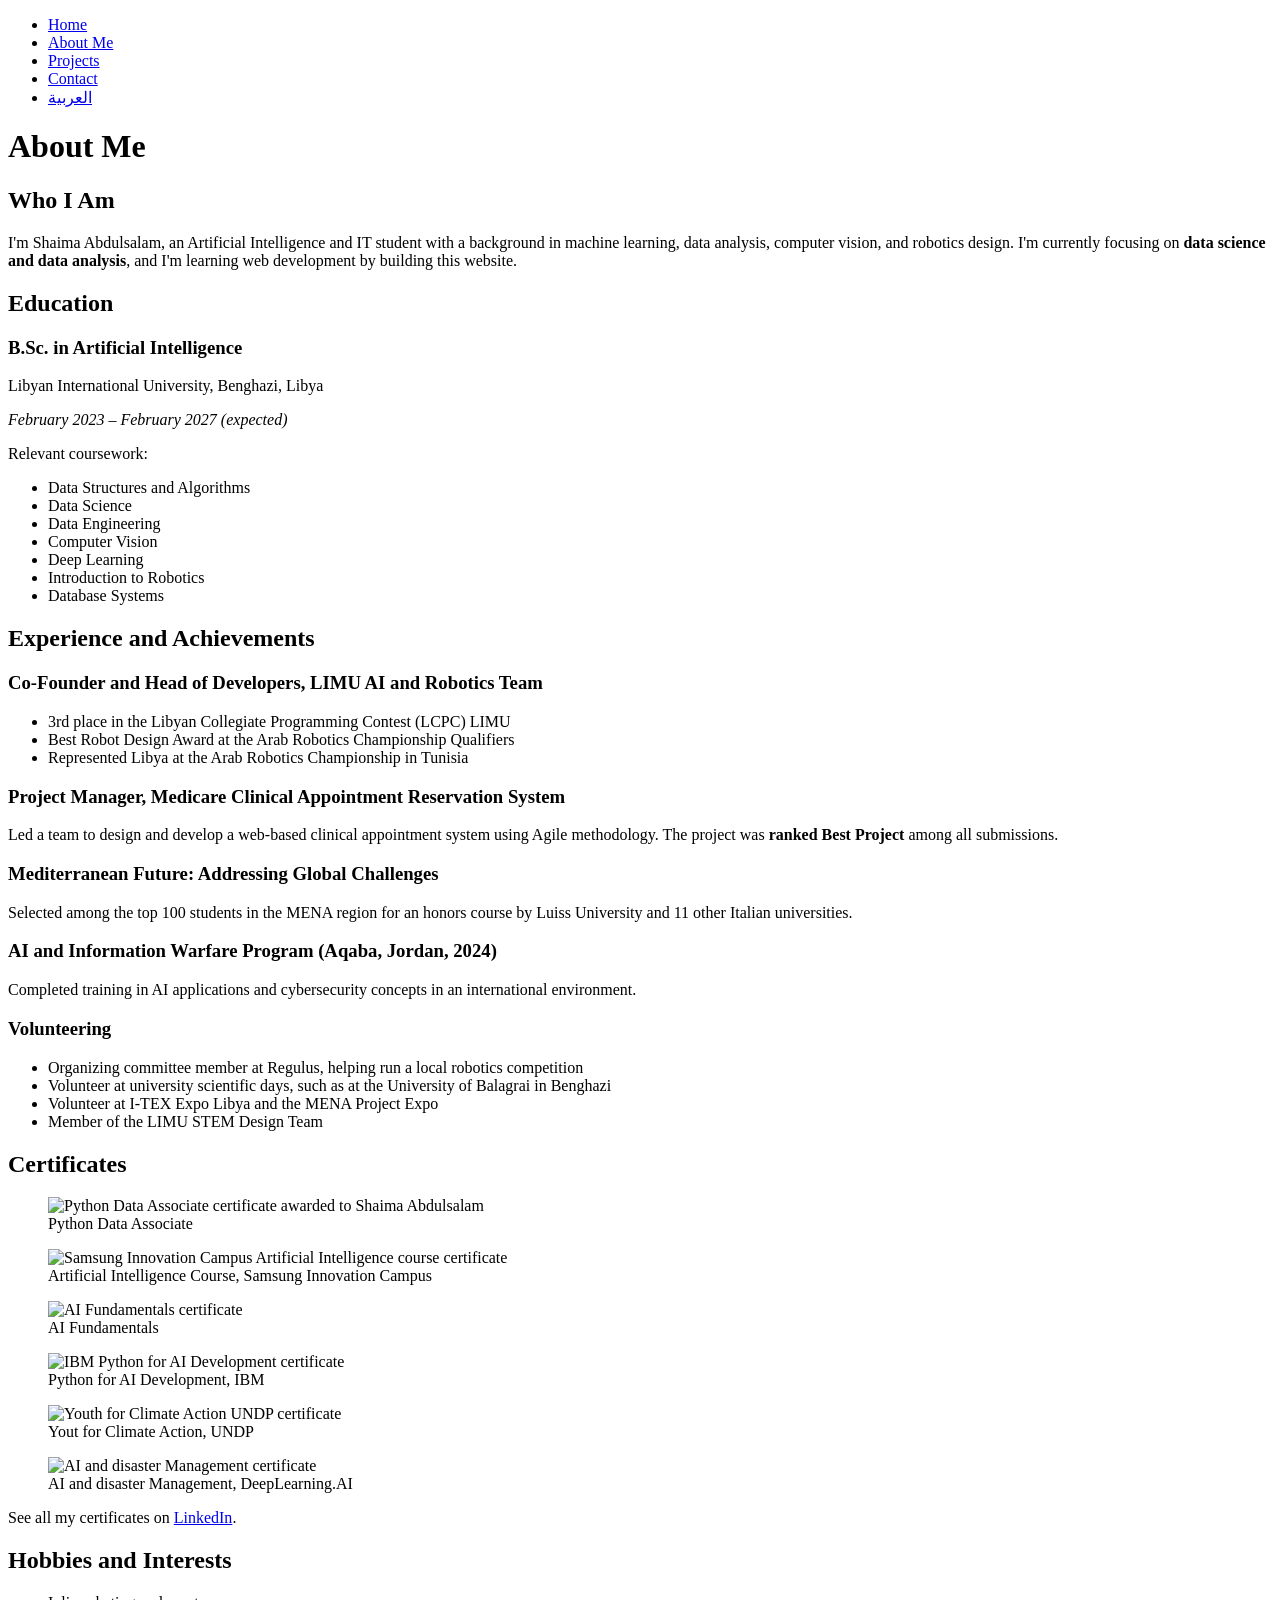
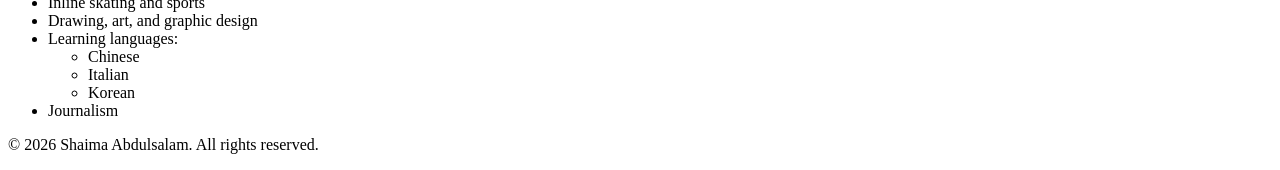
==== about.html @ 1a8d60f8 "Fix image paths, add video, GIF, posters, and Drive links to Projects page" ====
<!DOCTYPE html>
<html lang="en">
<head>
    <meta charset="UTF-8">
    <meta name="viewport" content="width=device-width, initial-scale=1.0"> 
    <title>About Me | Shaima Abdulsalam</title>
</head>
<body>
    <header>
        <nav>
            <ul>
                <li><a href="index.html">Home</a></li>
                <li><a href="about.html">About Me</a></li>
                <li><a href="posts.html">Projects</a></li>
                <li><a href="contact.html">Contact</a></li>
                <li><a href="index-ar.html" lang="ar" hreflang="ar">العربية</a></li>
            </ul>
        </nav>
    </header>

<main>
    <h1>About Me</h1>

    <section id="background">
        <h2>Who I Am</h2>
        <p>I'm Shaima Abdulsalam, an Artificial Intelligence and IT student with a background in machine learning, data analysis, computer vision, and robotics design. I'm currently focusing on <strong>data science and data analysis</strong>, and I'm learning web development by building this website.</p>
    </section>

    <section id="education">
        <h2>Education</h2>
        <h3>B.Sc. in Artificial Intelligence</h3>
        <p>Libyan International University, Benghazi, Libya</p>
        <p><em>February 2023 – February 2027 (expected)</em></p>
        <p>Relevant coursework:</p>
        <ul>
            <li>Data Structures and Algorithms</li>
            <li>Data Science</li>
            <li>Data Engineering</li>
            <li>Computer Vision</li>
            <li>Deep Learning</li>
            <li>Introduction to Robotics</li>
            <li>Database Systems</li>
        </ul>
    </section>

    <section id="experience">
        <h2>Experience and Achievements</h2>

        <h3>Co-Founder and Head of Developers, LIMU AI and Robotics Team</h3>
        <ul>
            <li>3rd place in the Libyan Collegiate Programming Contest (LCPC) LIMU</li>
            <li>Best Robot Design Award at the Arab Robotics Championship Qualifiers</li>
            <li>Represented Libya at the Arab Robotics Championship in Tunisia</li>
        </ul>

        <h3>Project Manager, Medicare Clinical Appointment Reservation System</h3>
        <p>Led a team to design and develop a web-based clinical appointment system using Agile methodology. The project was <strong>ranked Best Project</strong> among all submissions.</p>

        <h3>Mediterranean Future: Addressing Global Challenges</h3>
        <p>Selected among the top 100 students in the MENA region for an honors course by Luiss University and 11 other Italian universities.</p>

        <h3>AI and Information Warfare Program (Aqaba, Jordan, 2024)</h3>
        <p>Completed training in AI applications and cybersecurity concepts in an international environment.</p>

        <h3>Volunteering</h3>
        <ul>
            <li>Organizing committee member at Regulus, helping run a local robotics competition</li>
            <li>Volunteer at university scientific days, such as at the University of Balagrai in Benghazi</li>
            <li>Volunteer at I-TEX Expo Libya and the MENA Project Expo</li>
            <li>Member of the LIMU STEM Design Team</li>
        </ul>
    </section>

   <section id="certificates">
    <h2>Certificates</h2>

    <figure>
        <img src="Project/Images/certificates/Python data associate.png" alt="Python Data Associate certificate awarded to Shaima Abdulsalam" width="400">
        <figcaption>Python Data Associate</figcaption>
    </figure>

    <figure>
        <img src="Project/Images/certificates/SIC.png" alt="Samsung Innovation Campus Artificial Intelligence course certificate" width="400">
        <figcaption>Artificial Intelligence Course, Samsung Innovation Campus</figcaption>
    </figure>

    <figure>
        <img src="Project/Images/certificates/AI fundamentals.png" alt="AI Fundamentals certificate" width="400">
        <figcaption>AI Fundamentals</figcaption>
    </figure>

    <figure>
        <img src="Project/Images/certificates/IBM.jpg" alt="IBM Python for AI Development certificate" width="400">
        <figcaption>Python for AI Development, IBM</figcaption>
    </figure>

      <figure>
        <img src="Project/Images/certificates/yout for climate action.jpg" alt="Youth for Climate Action UNDP certificate" width="400">
        <figcaption>Yout for Climate Action, UNDP</figcaption>
    </figure>

    <figure>
        <img src="Project/Images/certificates/ai and disaster management.jpg" alt="AI and disaster Management certificate
        " width="400">
        <figcaption>AI and disaster Management, DeepLearning.AI</figcaption>
    </figure>

    <p>See all my certificates on <a href="https://www.linkedin.com/in/shaima-abdulsalam-38a3001b1" target="_blank">LinkedIn</a>.</p>
</section>

    <section id="interests">
        <h2>Hobbies and Interests</h2>
        <ul>
            <li>Inline skating and sports</li>
            <li>Drawing, art, and graphic design</li>
            <li>Learning languages:
                <ul>
                    <li>Chinese</li>
                    <li>Italian</li>
                    <li>Korean</li>
                </ul>
            </li>
            <li>Journalism</li>
        </ul>
    </section>
</main>
    <footer>
        <p>&copy; 2026 Shaima Abdulsalam. All rights reserved.</p>
    </footer>
</body>
</html>
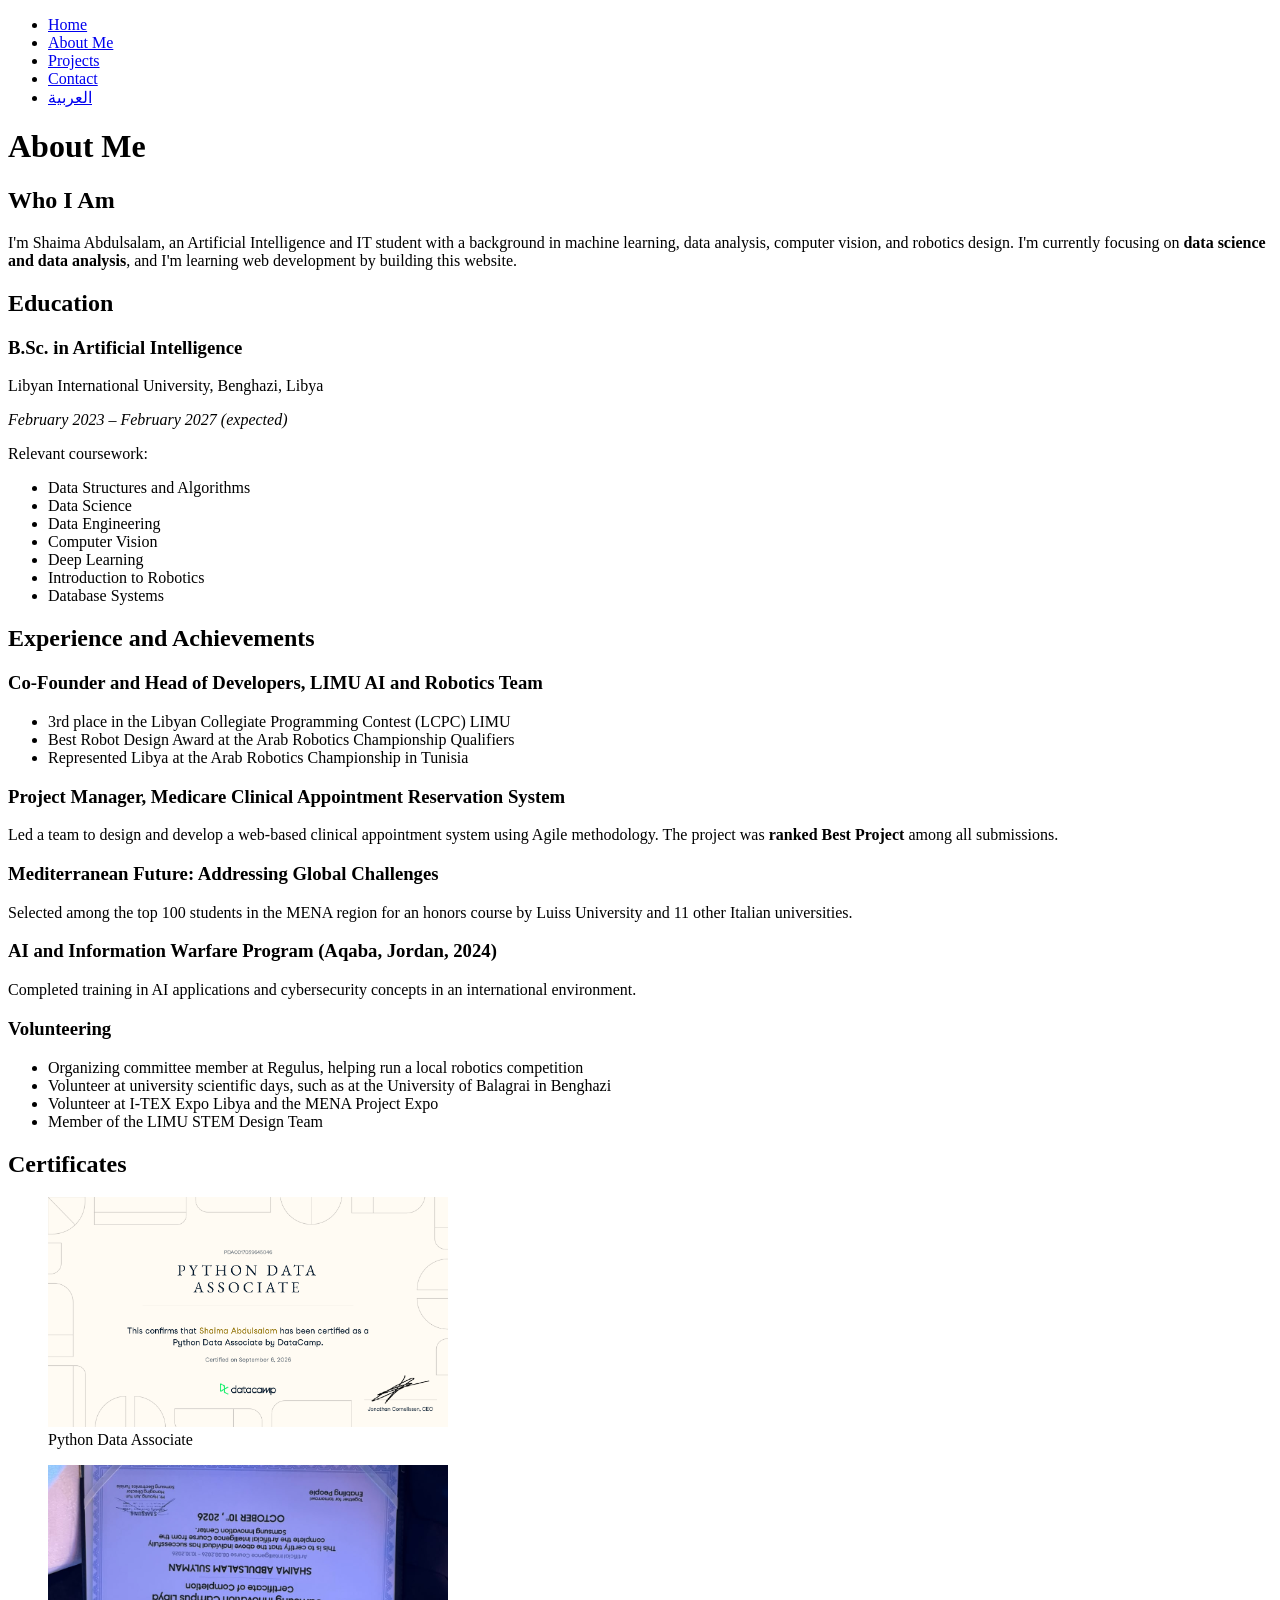
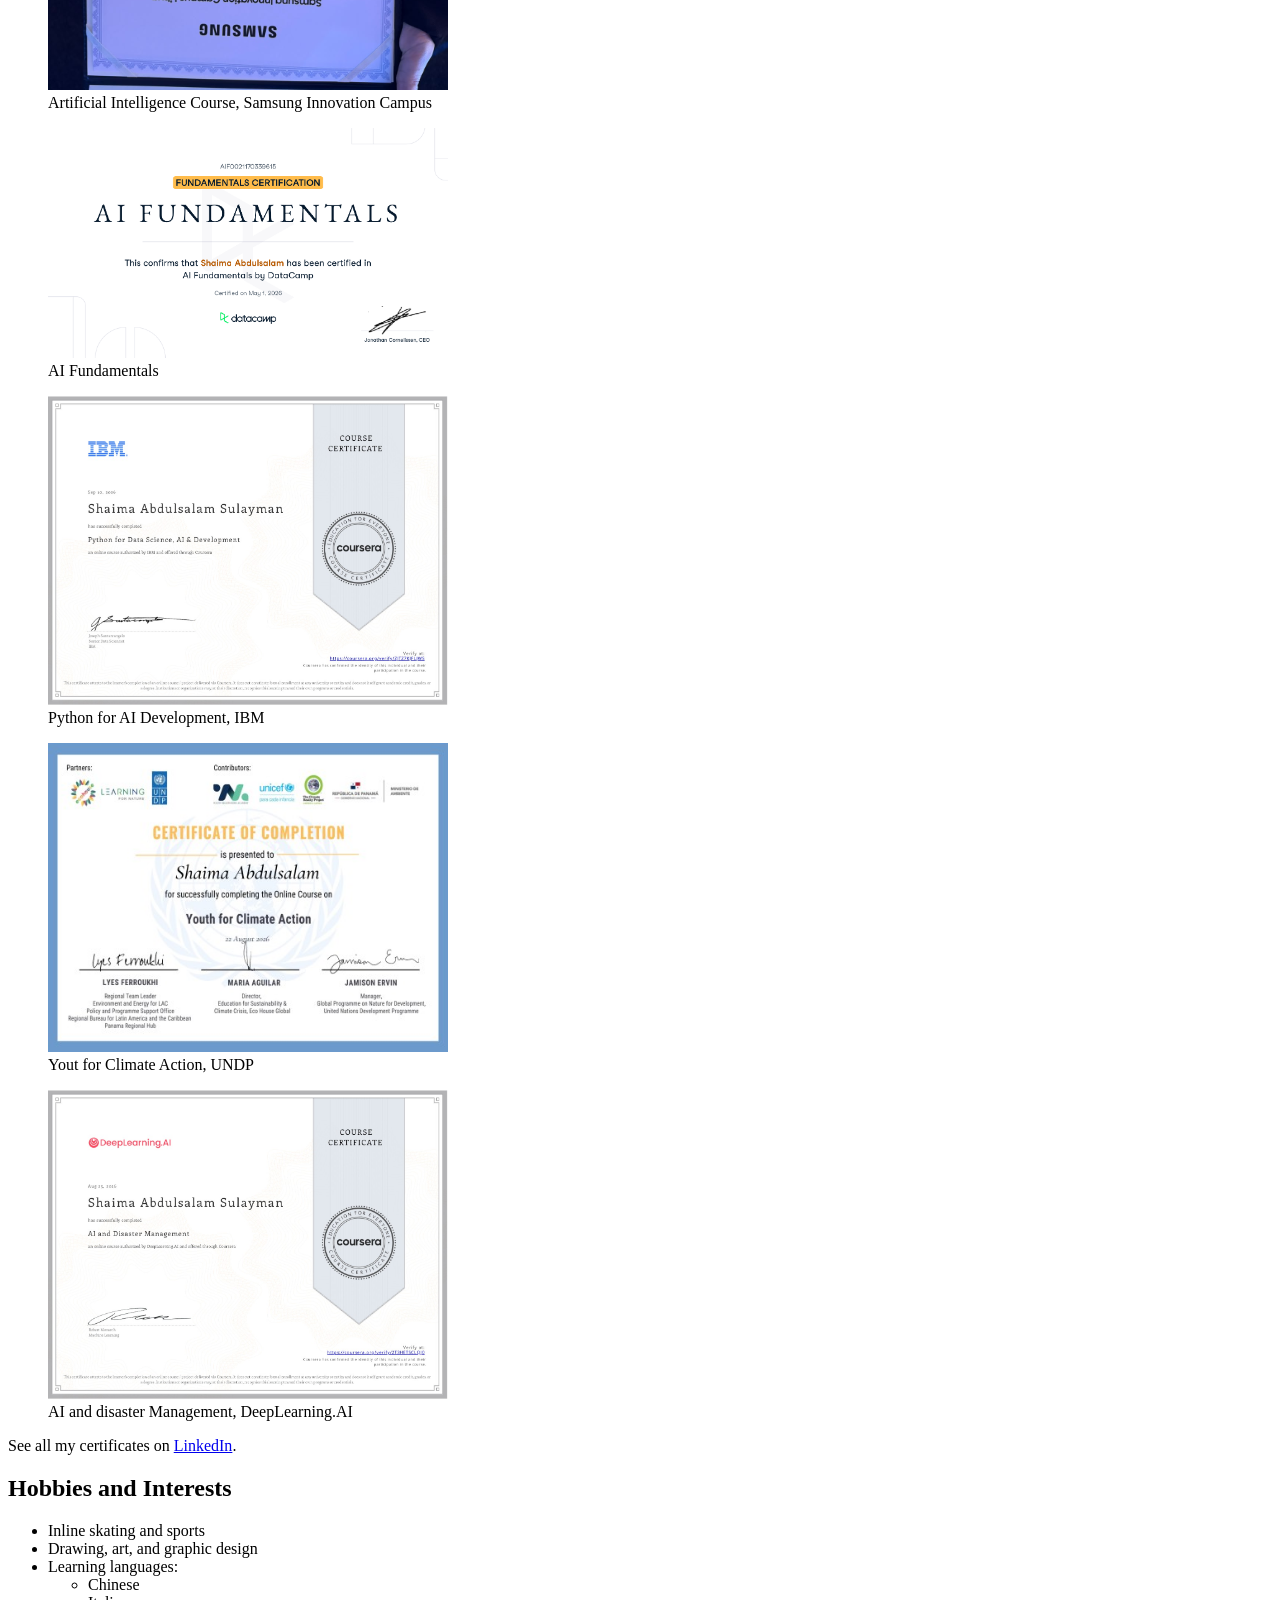
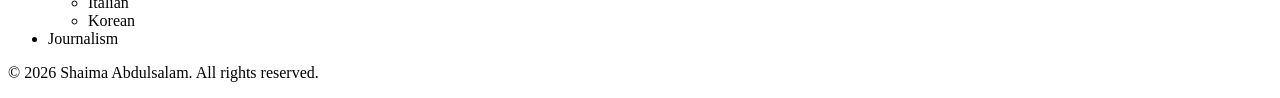
==== commit d36dd05a: "Add style.css and link it to all pages" ====
--- a/about.html
+++ b/about.html
@@ -75,32 +75,32 @@
     <h2>Certificates</h2>
 
     <figure>
-        <img src="Project/Images/certificates/Python data associate.png" alt="Python Data Associate certificate awarded to Shaima Abdulsalam" width="400">
+        <img src="Images/certificates/Python data associate.png" alt="Python Data Associate certificate awarded to Shaima Abdulsalam" width="400">
         <figcaption>Python Data Associate</figcaption>
     </figure>
 
     <figure>
-        <img src="Project/Images/certificates/SIC.png" alt="Samsung Innovation Campus Artificial Intelligence course certificate" width="400">
+        <img src="Images/certificates/SIC.png" alt="Samsung Innovation Campus Artificial Intelligence course certificate" width="400">
         <figcaption>Artificial Intelligence Course, Samsung Innovation Campus</figcaption>
     </figure>
 
     <figure>
-        <img src="Project/Images/certificates/AI fundamentals.png" alt="AI Fundamentals certificate" width="400">
+        <img src="Images/certificates/AI fundamentals.png" alt="AI Fundamentals certificate" width="400">
         <figcaption>AI Fundamentals</figcaption>
     </figure>
 
     <figure>
-        <img src="Project/Images/certificates/IBM.jpg" alt="IBM Python for AI Development certificate" width="400">
+        <img src="Images/certificates/IBM.jpg" alt="IBM Python for AI Development certificate" width="400">
         <figcaption>Python for AI Development, IBM</figcaption>
     </figure>
 
       <figure>
-        <img src="Project/Images/certificates/yout for climate action.jpg" alt="Youth for Climate Action UNDP certificate" width="400">
+        <img src="Images/certificates/yout for climate action.jpg" alt="Youth for Climate Action UNDP certificate" width="400">
         <figcaption>Yout for Climate Action, UNDP</figcaption>
     </figure>
 
     <figure>
-        <img src="Project/Images/certificates/ai and disaster management.jpg" alt="AI and disaster Management certificate
+        <img src="Images/certificates/ai and disaster management.jpg" alt="AI and disaster Management certificate
         " width="400">
         <figcaption>AI and disaster Management, DeepLearning.AI</figcaption>
     </figure>
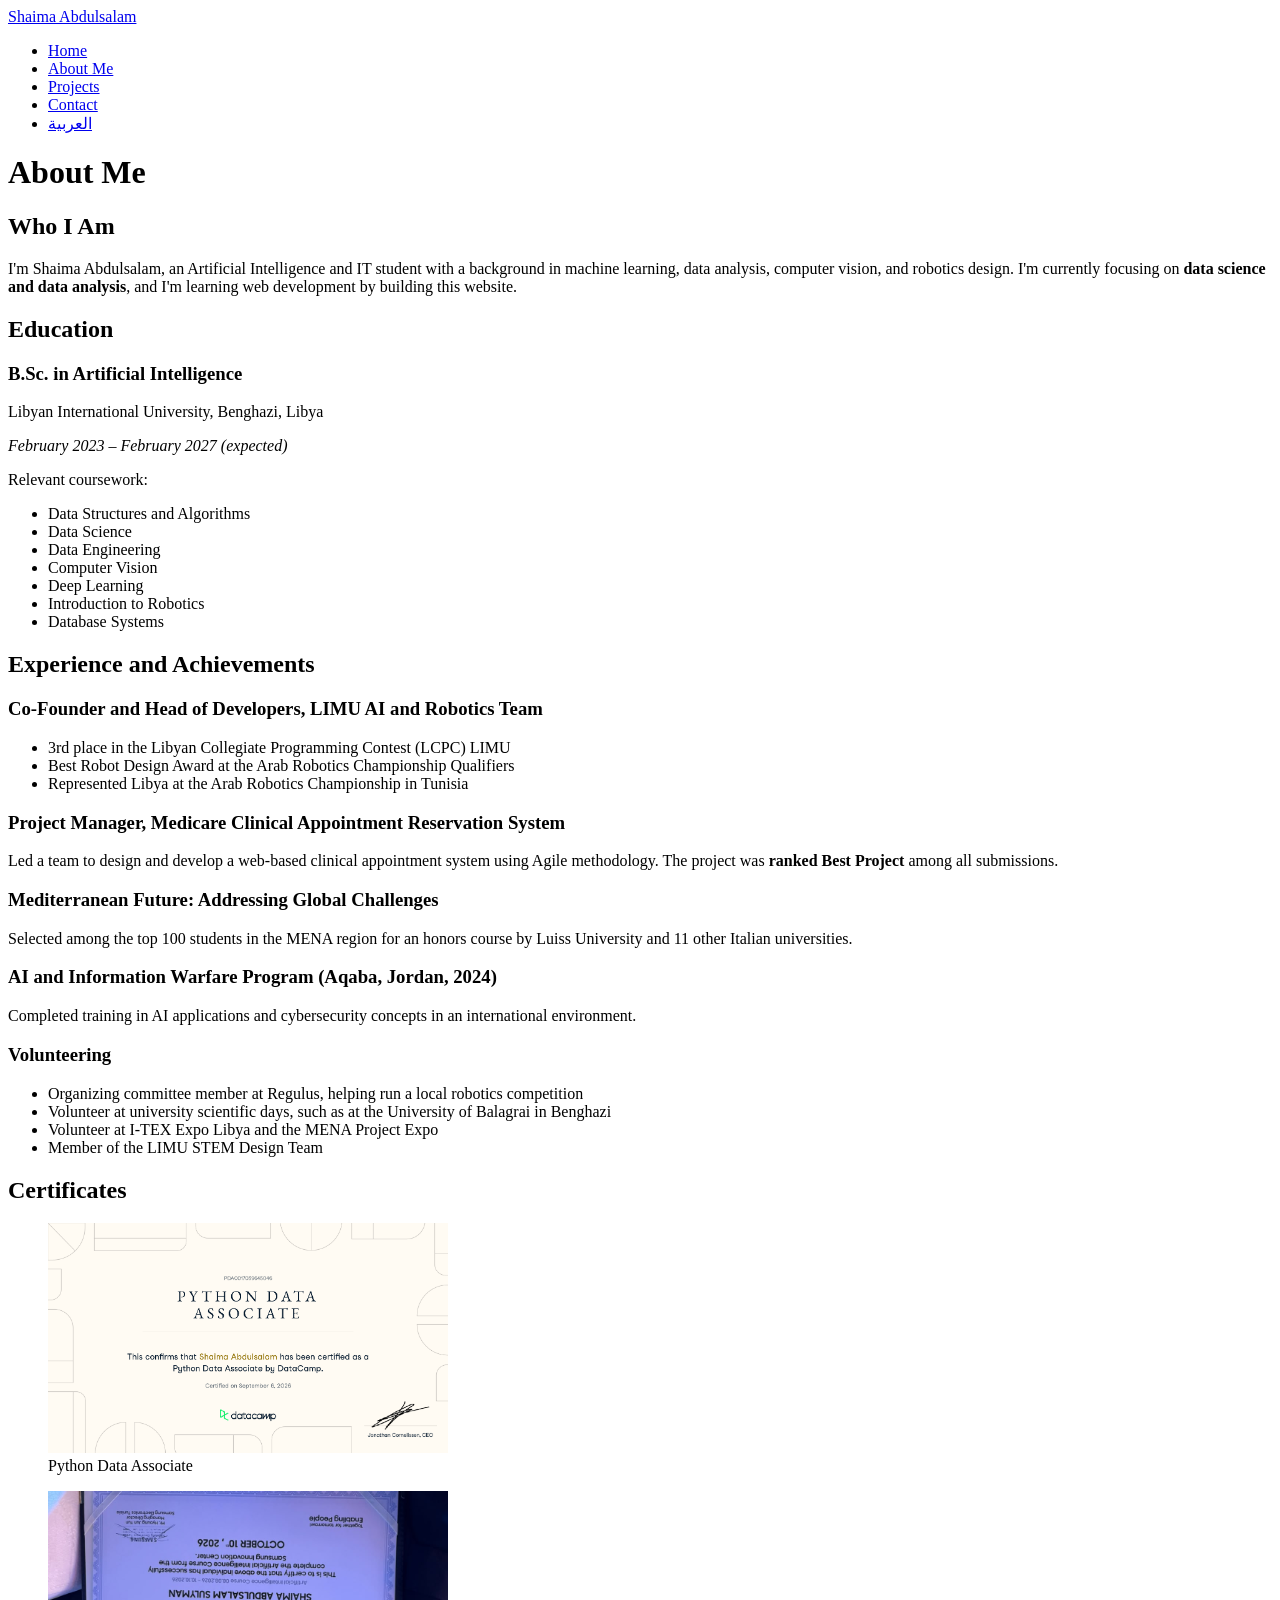
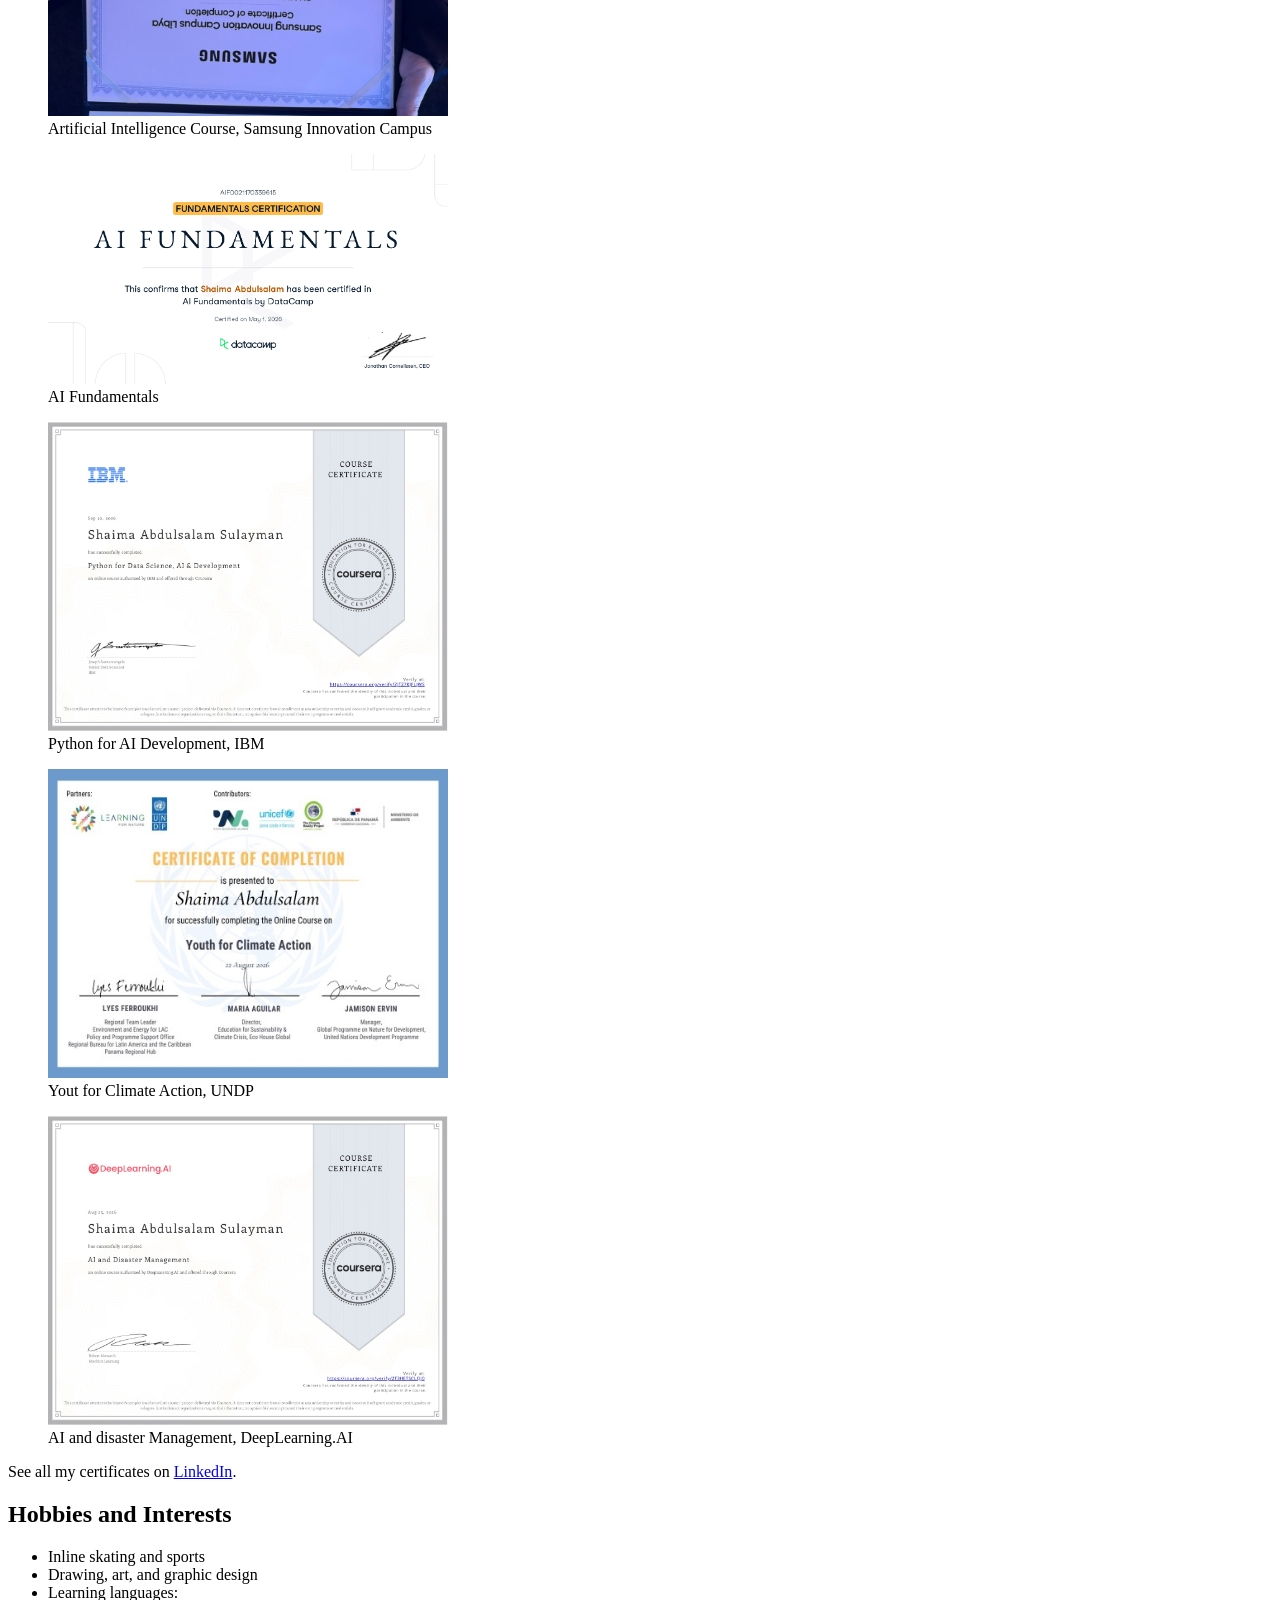
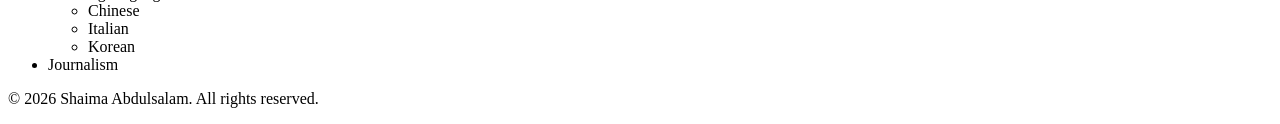
==== commit a4b0c22e: "Prepare site for GitHub Pages" ====
--- a/about.html
+++ b/about.html
@@ -1,5 +1,8 @@
 <!DOCTYPE html>
 <html lang="en">
+<a href="index.html" class="site-name">Shaima Abdulsalam</a>
+<link rel="stylesheet" href="css/style.css">
+<link href="https://fonts.googleapis.com/css2?family=Open+Sans:wght@400;600;700&display=swap" rel="stylesheet">
 <head>
     <meta charset="UTF-8">
     <meta name="viewport" content="width=device-width, initial-scale=1.0"> 
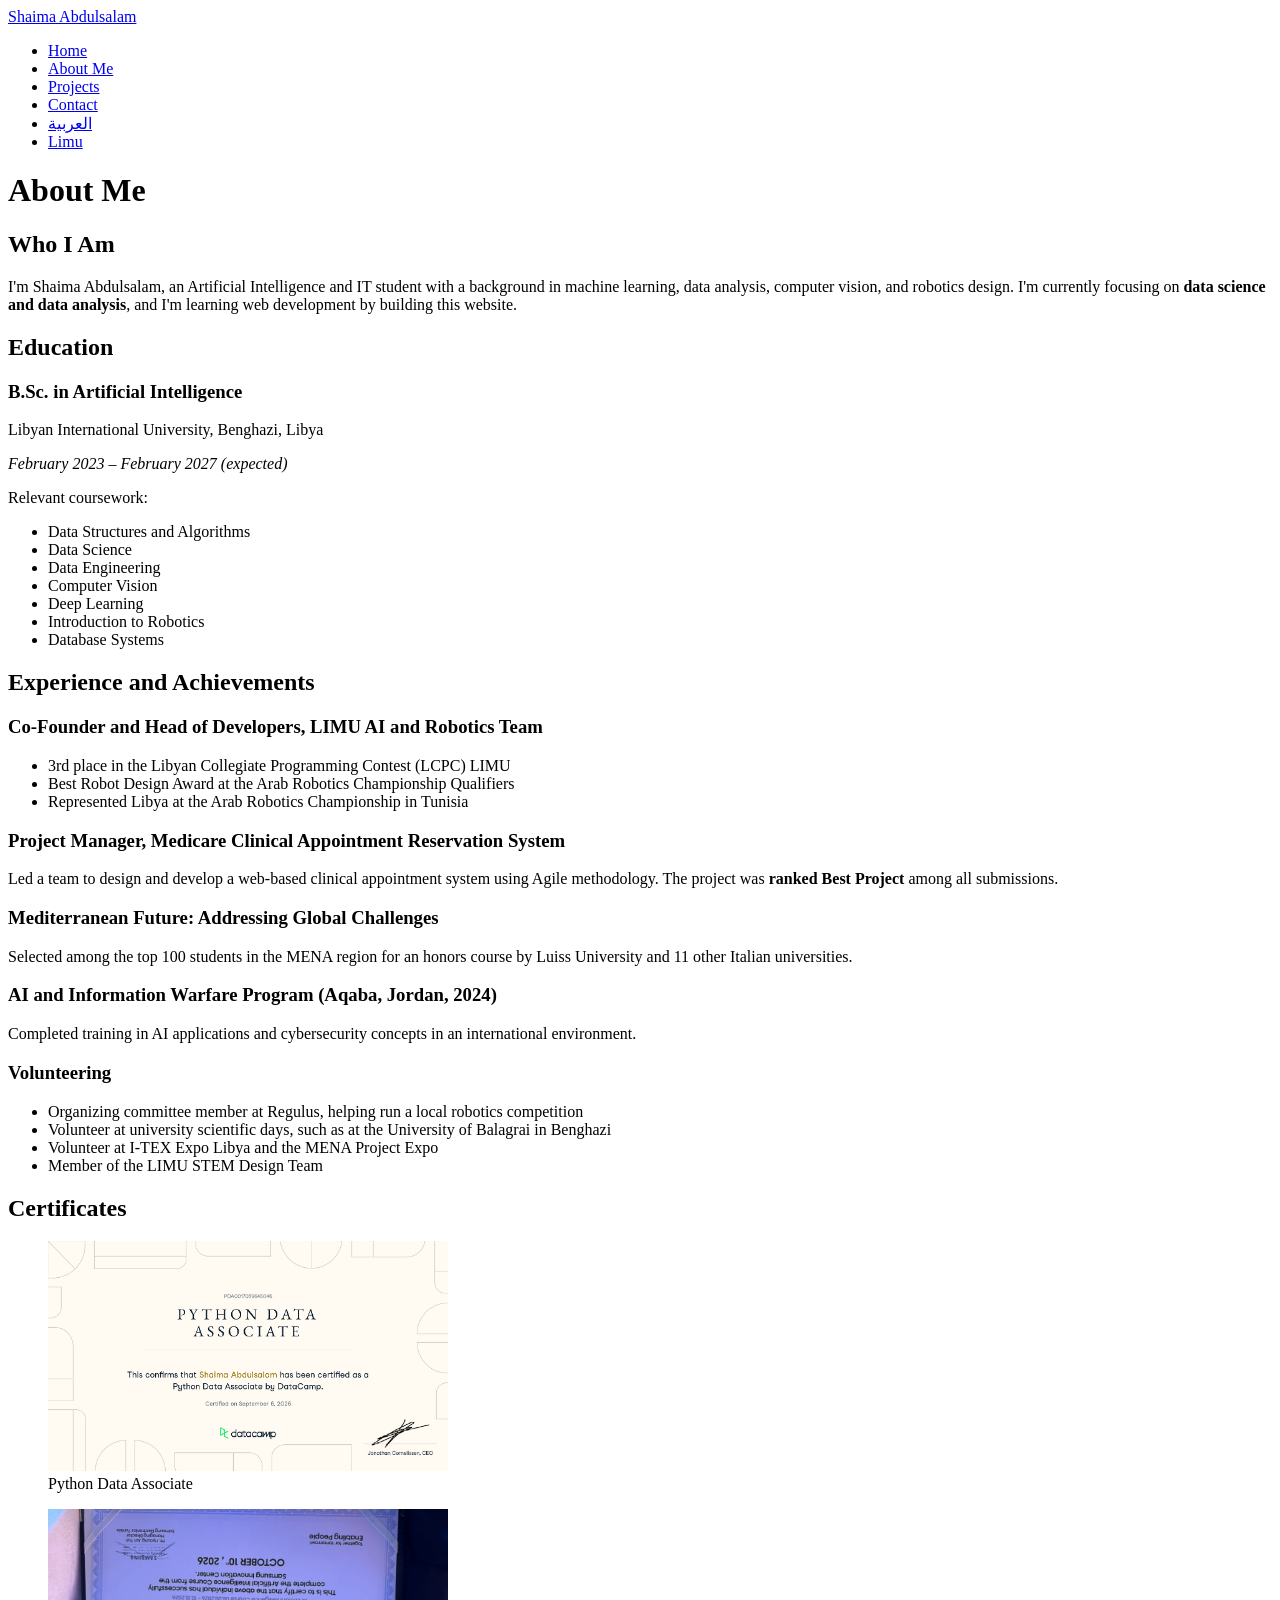
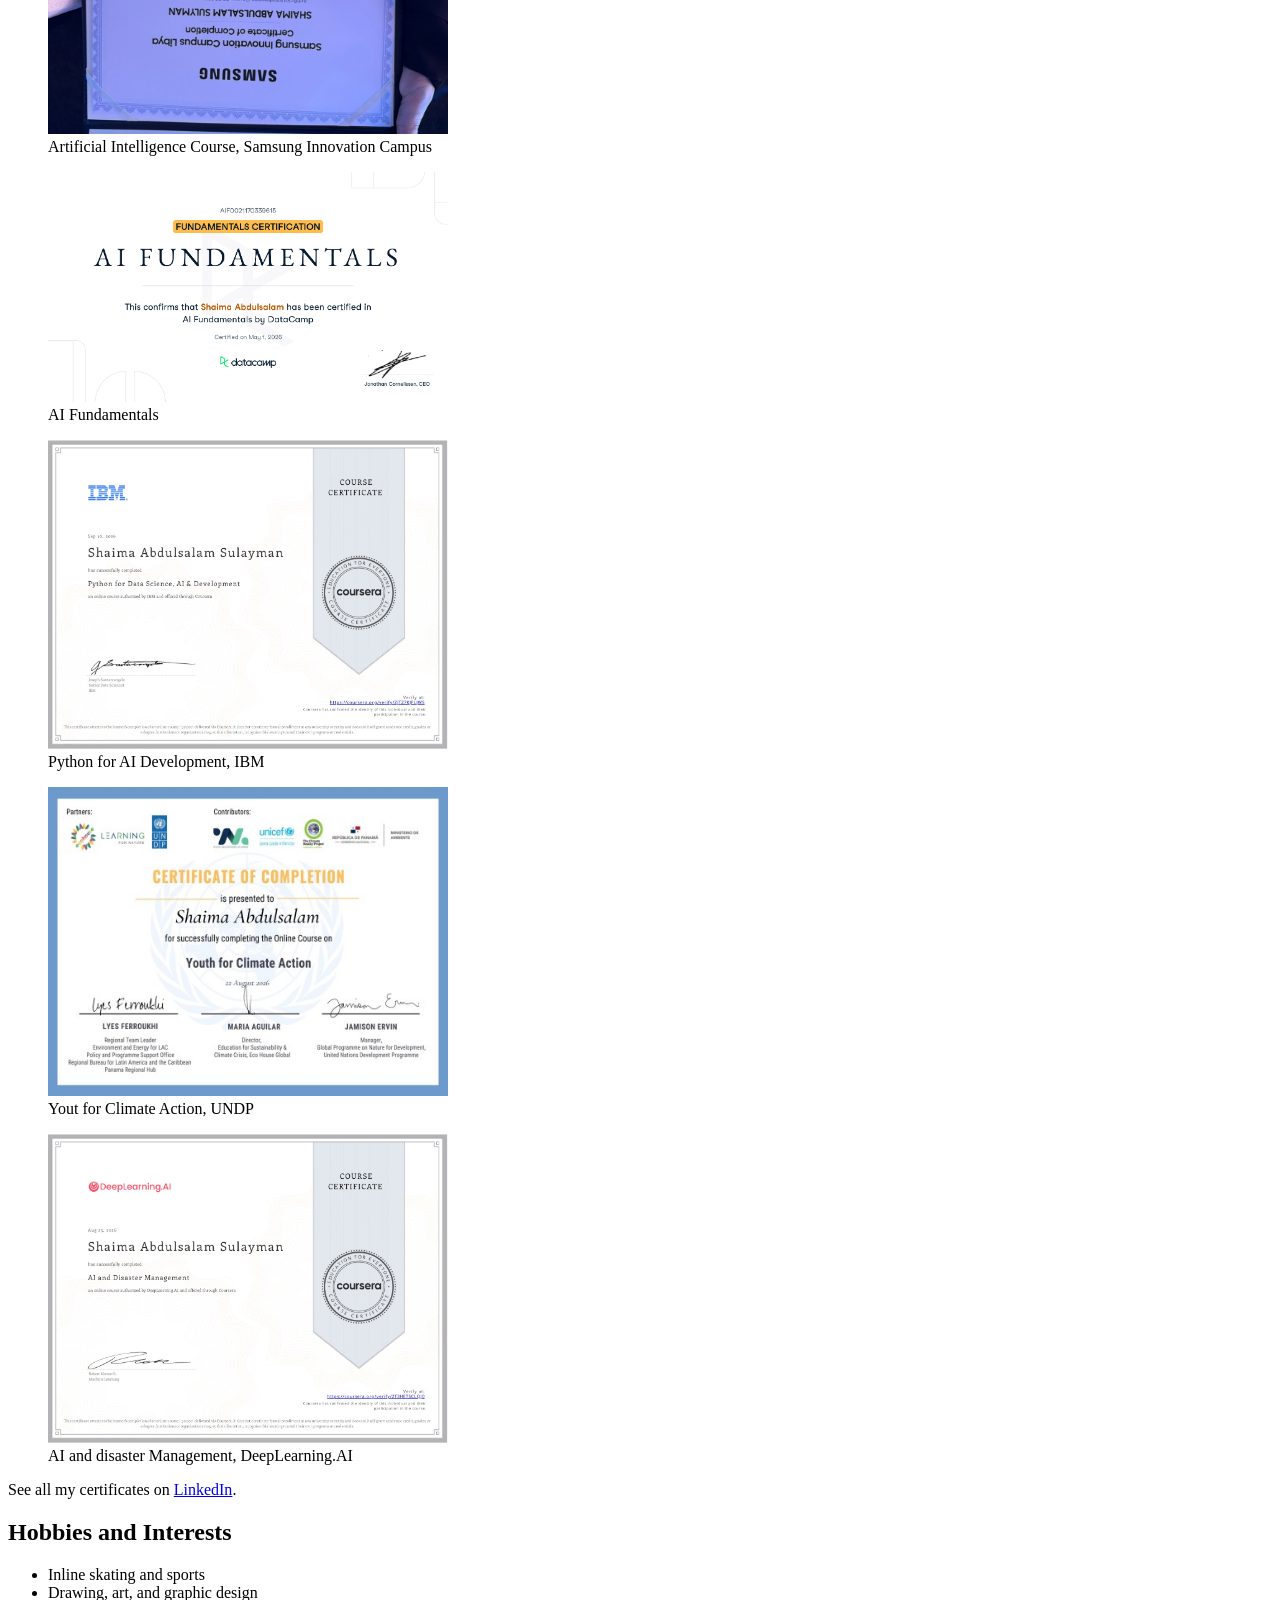
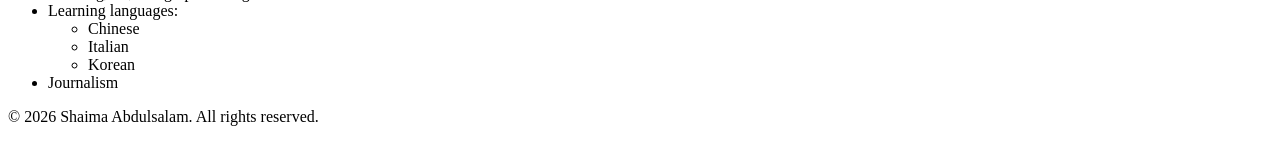
==== commit c70eb3dd: "Add LIMU in the hidder with the link" ====
--- a/about.html
+++ b/about.html
@@ -17,6 +17,7 @@
                 <li><a href="posts.html">Projects</a></li>
                 <li><a href="contact.html">Contact</a></li>
                 <li><a href="index-ar.html" lang="ar" hreflang="ar">العربية</a></li>
+                <li><a href="https://limu.edu.ly/">Limu</a></li>
             </ul>
         </nav>
     </header>
@@ -71,6 +72,7 @@
             <li>Volunteer at university scientific days, such as at the University of Balagrai in Benghazi</li>
             <li>Volunteer at I-TEX Expo Libya and the MENA Project Expo</li>
             <li>Member of the LIMU STEM Design Team</li>
+            
         </ul>
     </section>
 
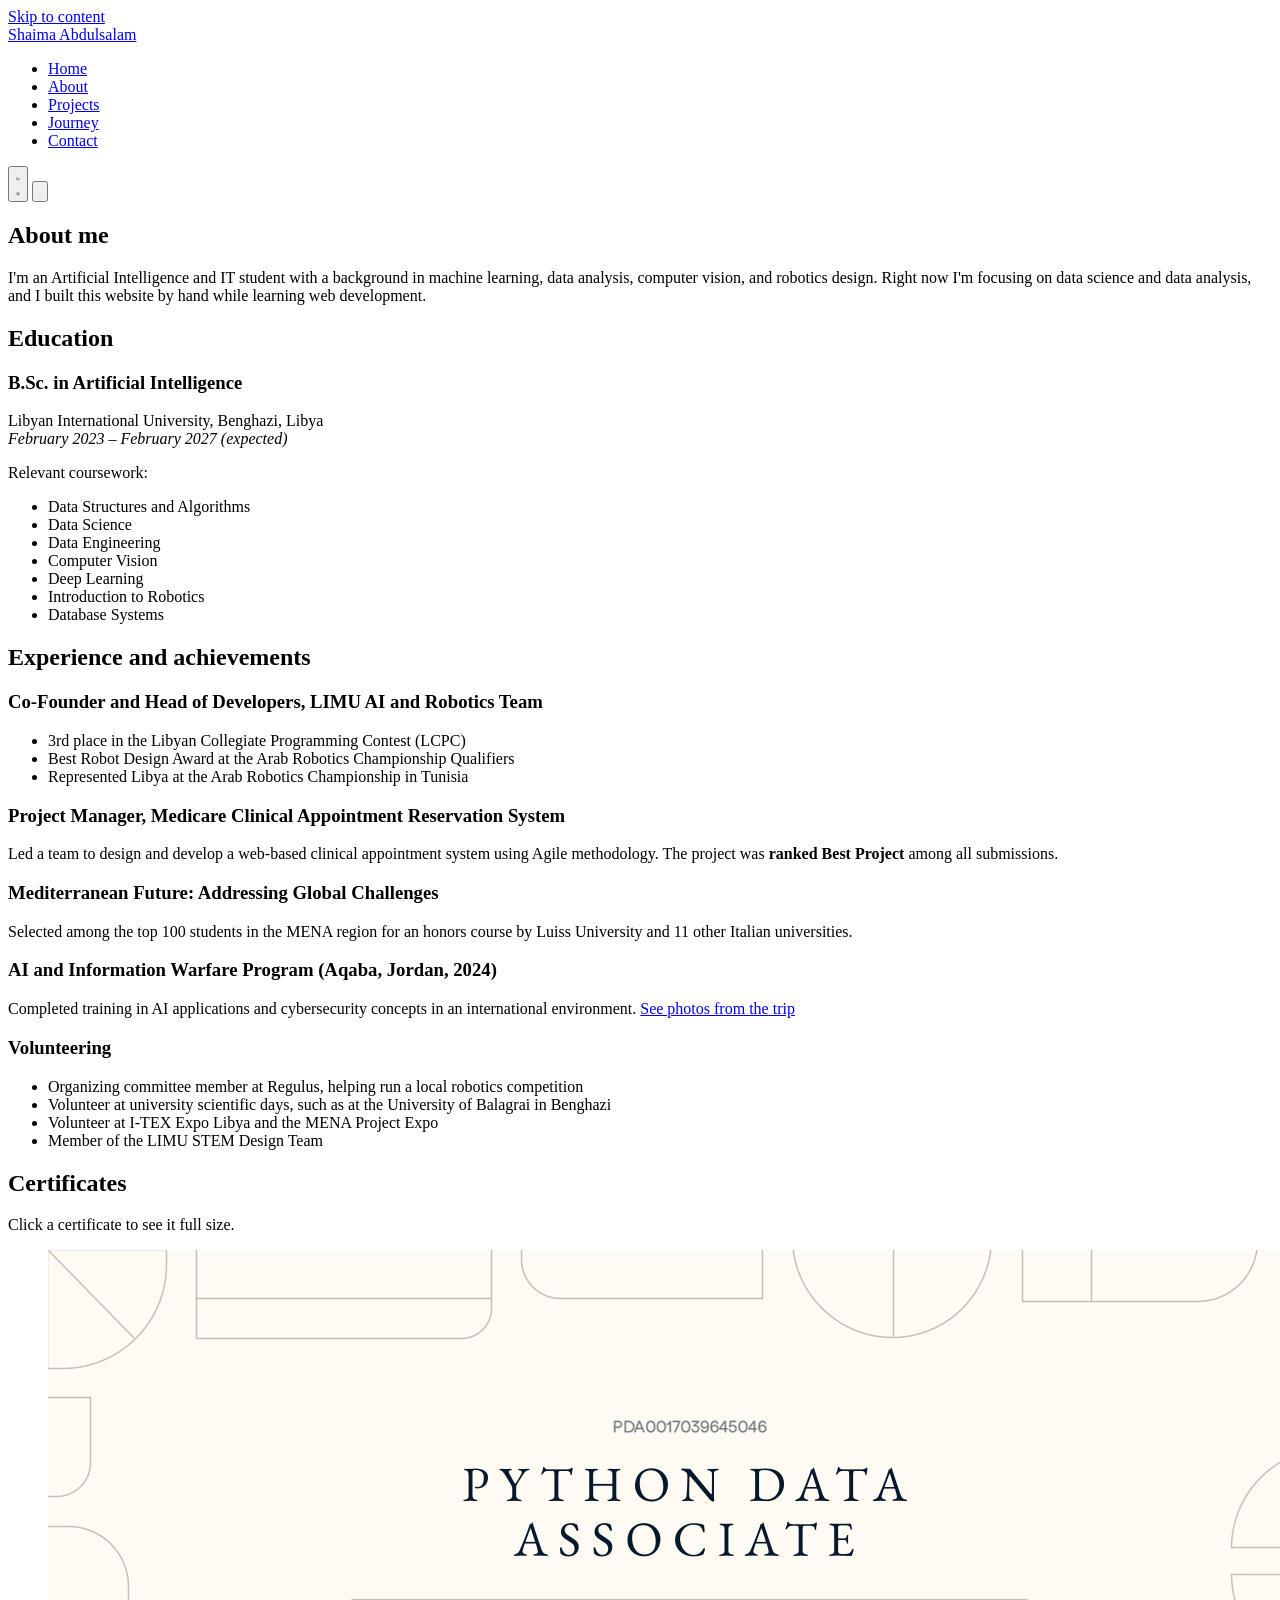
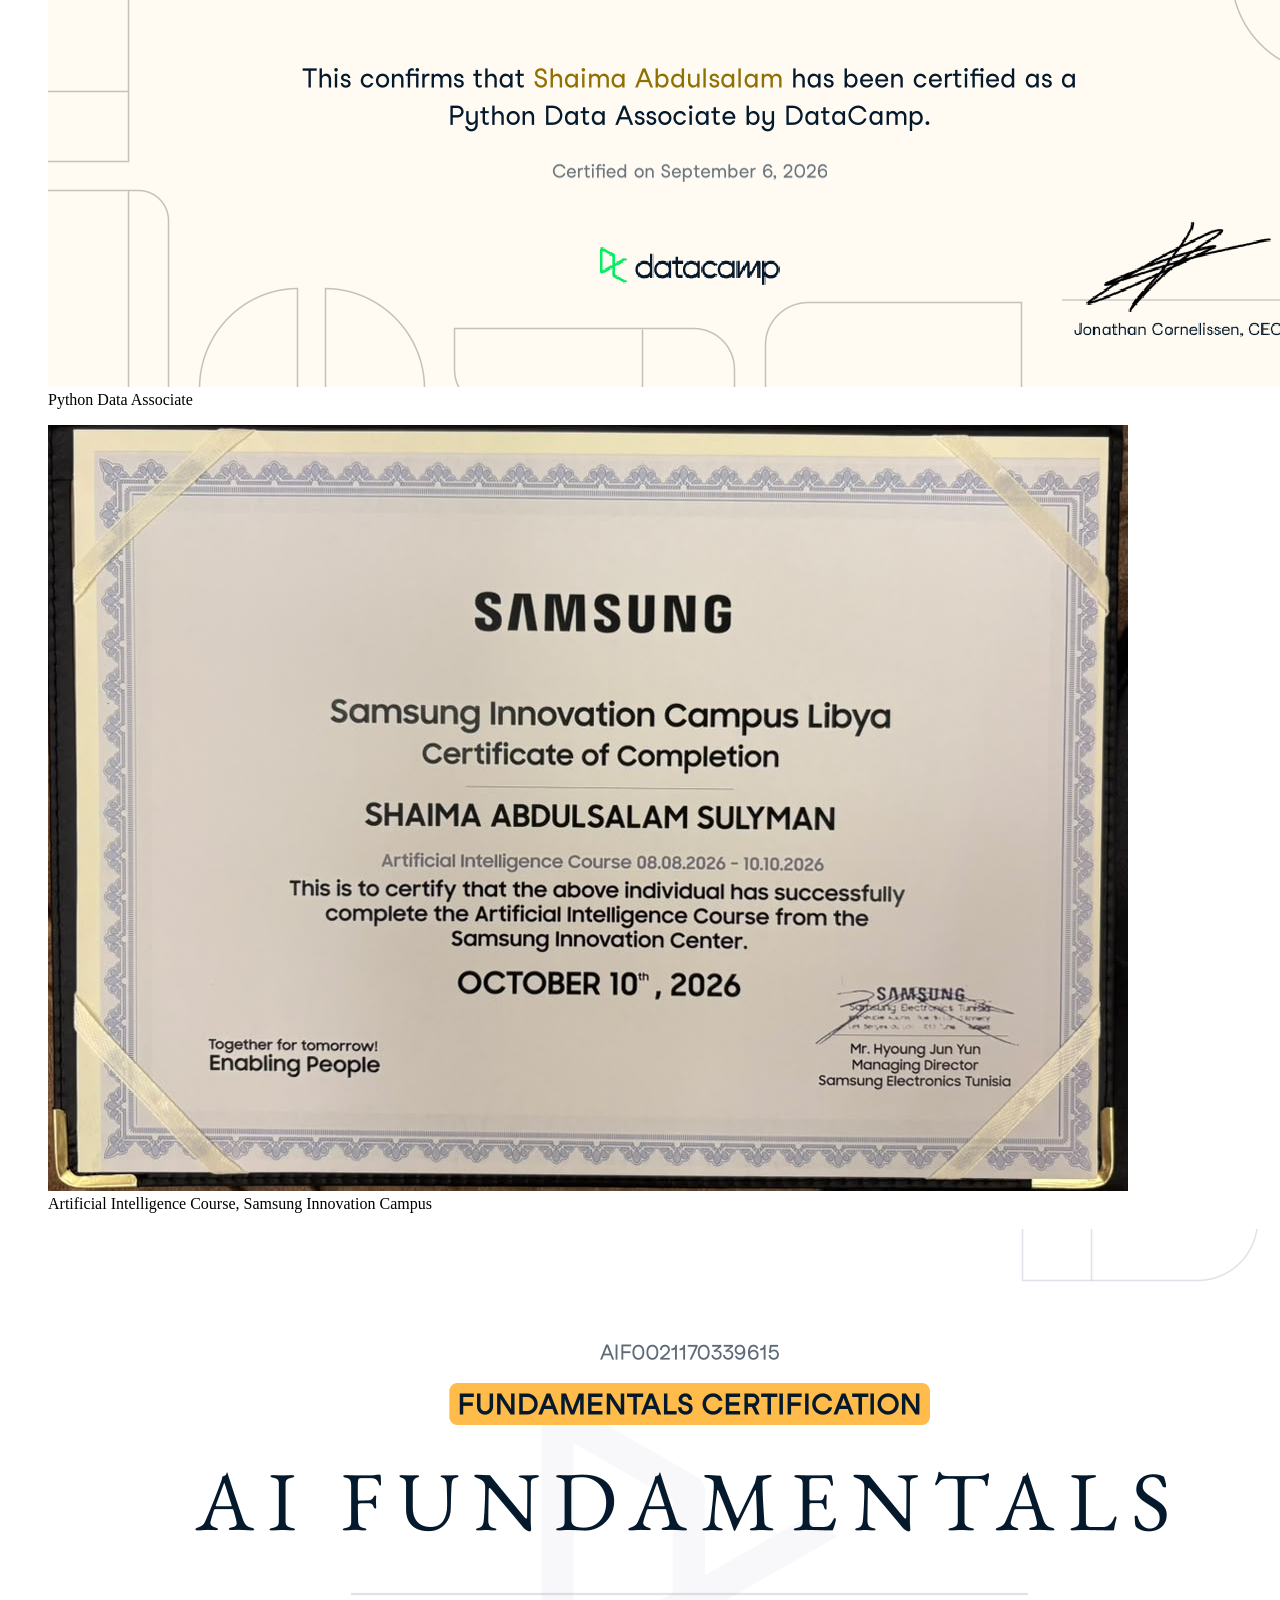
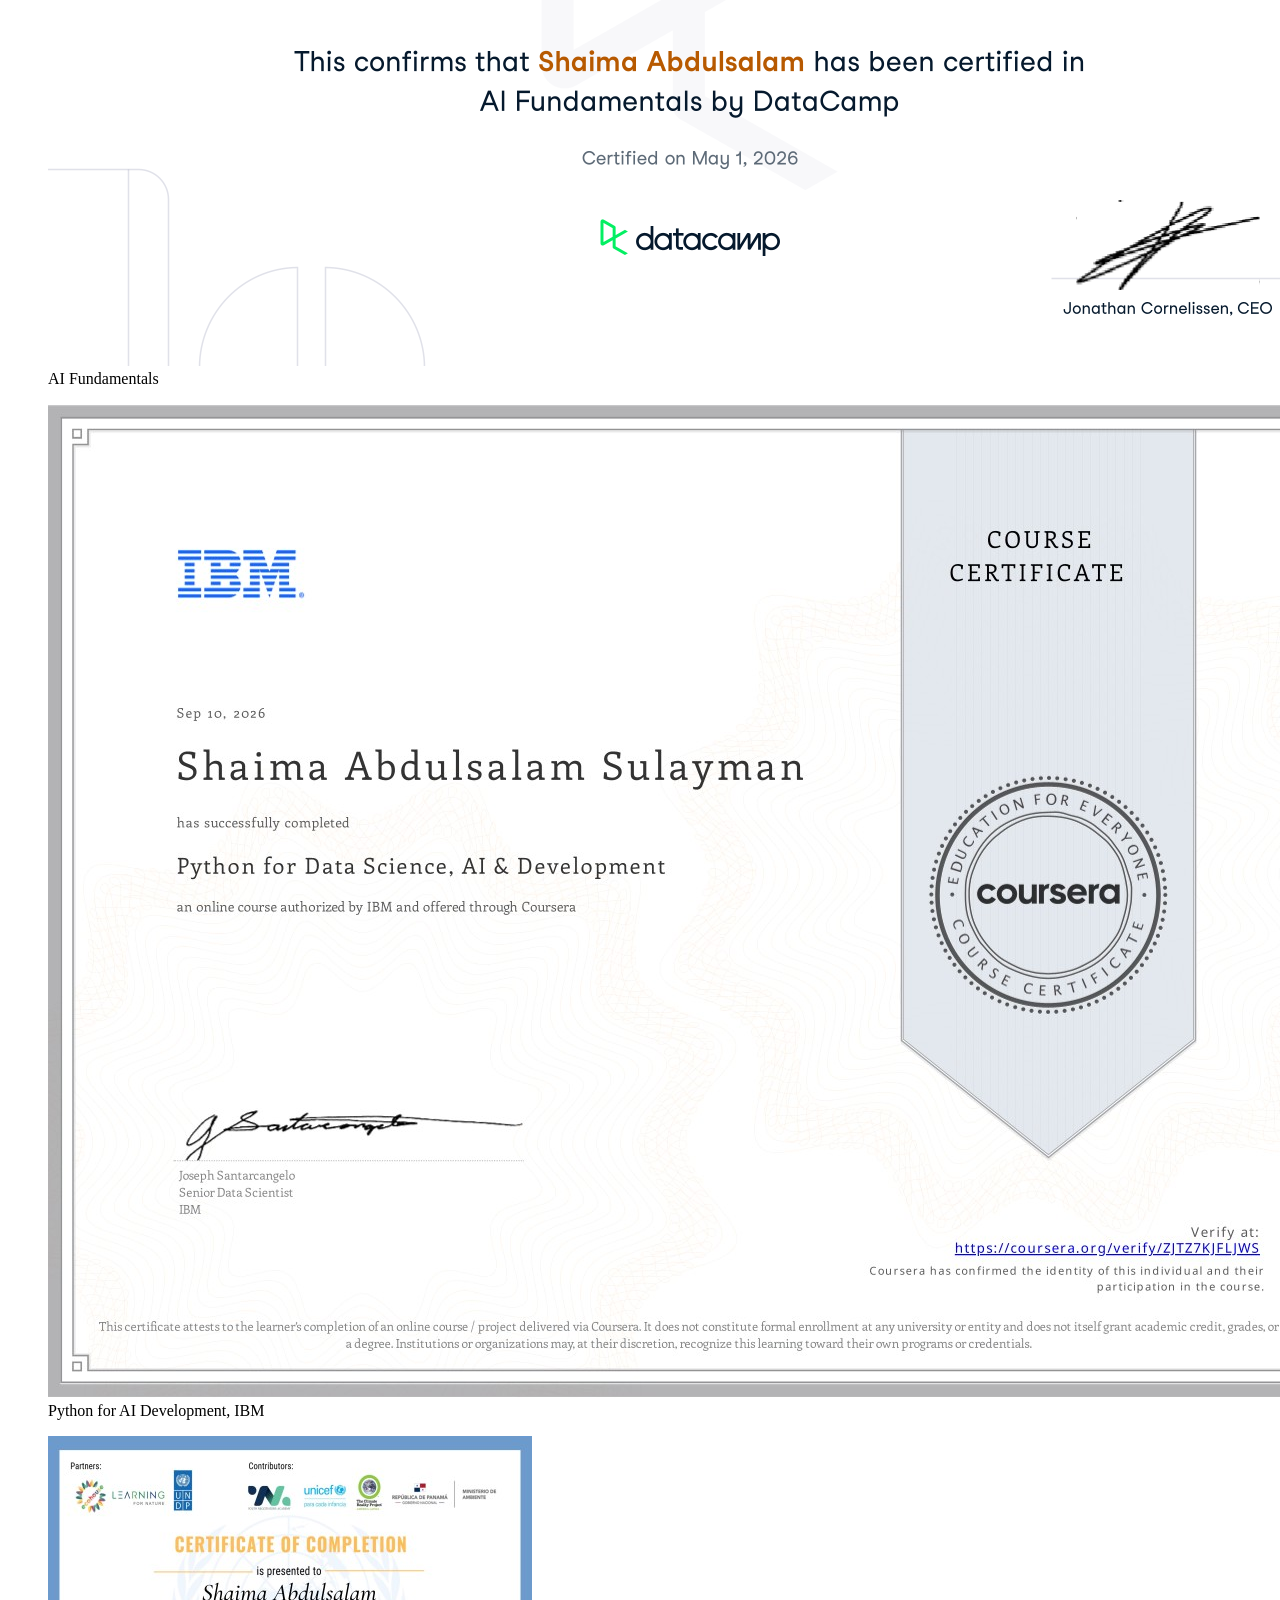
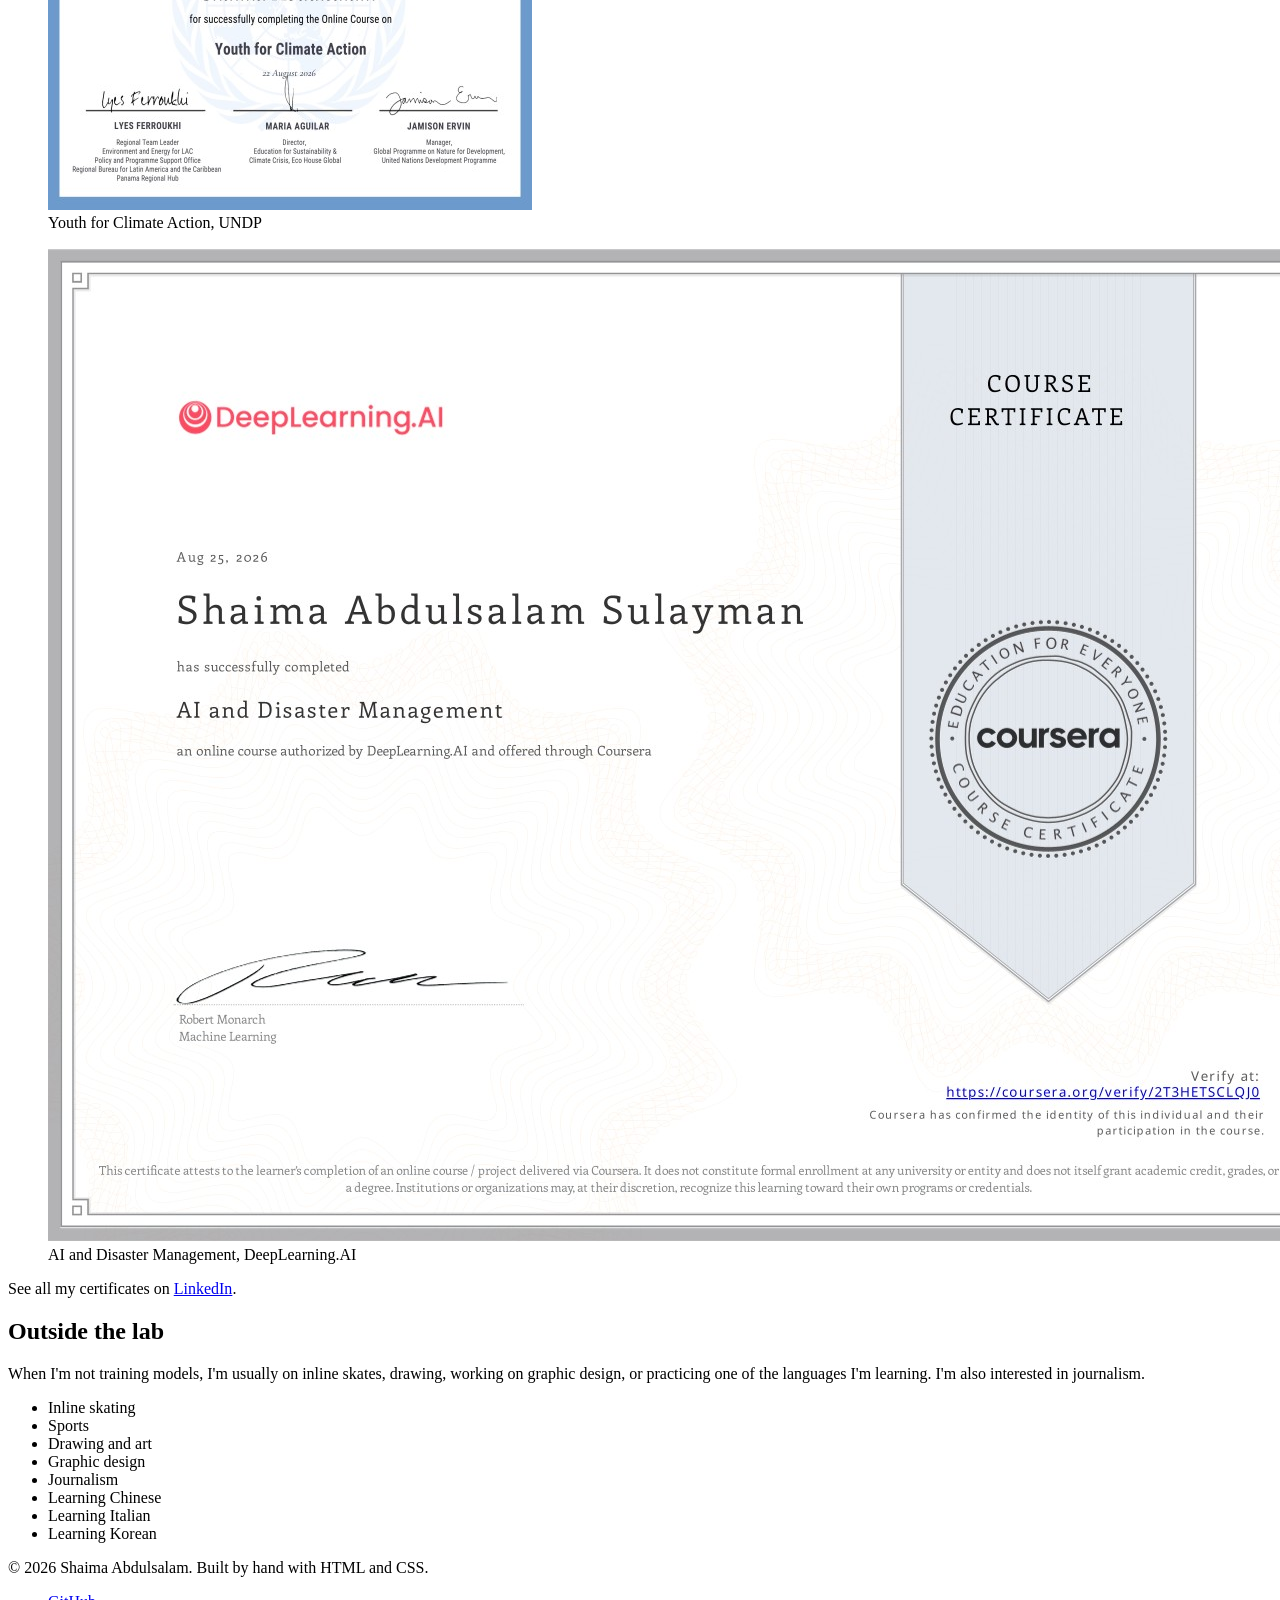
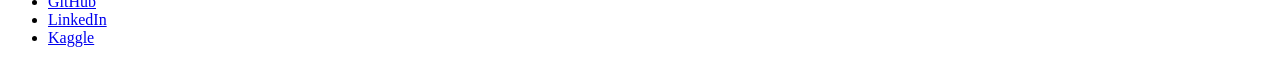
==== commit ac3436e2: "Add images and date, fix some errors in the header" ====
--- a/about.html
+++ b/about.html
@@ -1,136 +1,159 @@
 <!DOCTYPE html>
 <html lang="en">
-<a href="index.html" class="site-name">Shaima Abdulsalam</a>
-<link rel="stylesheet" href="css/style.css">
-<link href="https://fonts.googleapis.com/css2?family=Open+Sans:wght@400;600;700&display=swap" rel="stylesheet">
 <head>
     <meta charset="UTF-8">
-    <meta name="viewport" content="width=device-width, initial-scale=1.0"> 
+    <meta name="viewport" content="width=device-width, initial-scale=1.0">
     <title>About Me | Shaima Abdulsalam</title>
+    <meta name="description" content="Education, experience, certificates, and interests of Shaima Abdulsalam.">
+    <script>
+        /* Choose light or dark before the page appears, so it never flashes */
+        document.documentElement.classList.add("js");
+        try {
+            var savedTheme = localStorage.getItem("theme");
+            var prefersDark = window.matchMedia("(prefers-color-scheme: dark)").matches;
+            document.documentElement.dataset.theme = savedTheme || (prefersDark ? "dark" : "light");
+        } catch (error) {}
+    </script>
+    <link rel="stylesheet" href="css/style.css">
+    <script src="js/main.js" defer></script>
 </head>
 <body>
+    <a class="skip-link" href="#main">Skip to content</a>
+
     <header>
-        <nav>
+        <a href="index.html" class="site-name">Shaima Abdulsalam</a>
+        <nav id="site-nav" aria-label="Main">
             <ul>
                 <li><a href="index.html">Home</a></li>
-                <li><a href="about.html">About Me</a></li>
+                <li><a href="about.html" aria-current="page">About</a></li>
                 <li><a href="posts.html">Projects</a></li>
+                <li><a href="journey.html">Journey</a></li>
                 <li><a href="contact.html">Contact</a></li>
-                <li><a href="index-ar.html" lang="ar" hreflang="ar">العربية</a></li>
-                <li><a href="https://limu.edu.ly/">Limu</a></li>
             </ul>
         </nav>
+        <button class="icon-button theme-toggle" type="button" aria-label="Switch to dark mode">
+            <svg class="icon-moon" viewBox="0 0 24 24" fill="none" stroke="currentColor" stroke-width="2" stroke-linecap="round" stroke-linejoin="round" aria-hidden="true"><path d="M21 12.79A9 9 0 1 1 11.21 3 7 7 0 0 0 21 12.79z"/></svg>
+            <svg class="icon-sun" viewBox="0 0 24 24" fill="none" stroke="currentColor" stroke-width="2" stroke-linecap="round" stroke-linejoin="round" aria-hidden="true"><circle cx="12" cy="12" r="4"/><path d="M12 2v2M12 20v2M4.93 4.93l1.41 1.41M17.66 17.66l1.41 1.41M2 12h2M20 12h2M4.93 19.07l1.41-1.41M17.66 6.34l1.41-1.41"/></svg>
+        </button>
+        <button class="icon-button nav-toggle" type="button" aria-expanded="false" aria-controls="site-nav" aria-label="Open menu">
+            <svg viewBox="0 0 24 24" fill="none" stroke="currentColor" stroke-width="2" stroke-linecap="round" aria-hidden="true"><path d="M4 7h16M4 12h16M4 17h16"/></svg>
+        </button>
     </header>
 
-<main>
-    <h1>About Me</h1>
+    <main id="main">
+        <section class="prose">
+            <h1>About me</h1>
+            <p class="lead">I'm an Artificial Intelligence and IT student with a background in machine learning, data analysis, computer vision, and robotics design. Right now I'm focusing on data science and data analysis, and I built this website by hand while learning web development.</p>
+        </section>
 
-    <section id="background">
-        <h2>Who I Am</h2>
-        <p>I'm Shaima Abdulsalam, an Artificial Intelligence and IT student with a background in machine learning, data analysis, computer vision, and robotics design. I'm currently focusing on <strong>data science and data analysis</strong>, and I'm learning web development by building this website.</p>
-    </section>
+        <section class="prose" aria-labelledby="education-title">
+            <h2 id="education-title">Education</h2>
+            <h3>B.Sc. in Artificial Intelligence</h3>
+            <p>Libyan International University, Benghazi, Libya<br>
+            <em>February 2023 – February 2027 (expected)</em></p>
+            <p>Relevant coursework:</p>
+            <ul class="tags">
+                <li>Data Structures and Algorithms</li>
+                <li>Data Science</li>
+                <li>Data Engineering</li>
+                <li>Computer Vision</li>
+                <li>Deep Learning</li>
+                <li>Introduction to Robotics</li>
+                <li>Database Systems</li>
+            </ul>
+        </section>
 
-    <section id="education">
-        <h2>Education</h2>
-        <h3>B.Sc. in Artificial Intelligence</h3>
-        <p>Libyan International University, Benghazi, Libya</p>
-        <p><em>February 2023 – February 2027 (expected)</em></p>
-        <p>Relevant coursework:</p>
-        <ul>
-            <li>Data Structures and Algorithms</li>
-            <li>Data Science</li>
-            <li>Data Engineering</li>
-            <li>Computer Vision</li>
-            <li>Deep Learning</li>
-            <li>Introduction to Robotics</li>
-            <li>Database Systems</li>
-        </ul>
-    </section>
+        <section class="prose" aria-labelledby="experience-title">
+            <h2 id="experience-title">Experience and achievements</h2>
 
-    <section id="experience">
-        <h2>Experience and Achievements</h2>
+            <h3>Co-Founder and Head of Developers, LIMU AI and Robotics Team</h3>
+            <ul>
+                <li>3rd place in the Libyan Collegiate Programming Contest (LCPC)</li>
+                <li>Best Robot Design Award at the Arab Robotics Championship Qualifiers</li>
+                <li>Represented Libya at the Arab Robotics Championship in Tunisia</li>
+            </ul>
 
-        <h3>Co-Founder and Head of Developers, LIMU AI and Robotics Team</h3>
-        <ul>
-            <li>3rd place in the Libyan Collegiate Programming Contest (LCPC) LIMU</li>
-            <li>Best Robot Design Award at the Arab Robotics Championship Qualifiers</li>
-            <li>Represented Libya at the Arab Robotics Championship in Tunisia</li>
-        </ul>
+            <h3>Project Manager, Medicare Clinical Appointment Reservation System</h3>
+            <p>Led a team to design and develop a web-based clinical appointment system using Agile methodology. The project was <strong>ranked Best Project</strong> among all submissions.</p>
 
-        <h3>Project Manager, Medicare Clinical Appointment Reservation System</h3>
-        <p>Led a team to design and develop a web-based clinical appointment system using Agile methodology. The project was <strong>ranked Best Project</strong> among all submissions.</p>
+            <h3>Mediterranean Future: Addressing Global Challenges</h3>
+            <p>Selected among the top 100 students in the MENA region for an honors course by Luiss University and 11 other Italian universities.</p>
 
-        <h3>Mediterranean Future: Addressing Global Challenges</h3>
-        <p>Selected among the top 100 students in the MENA region for an honors course by Luiss University and 11 other Italian universities.</p>
+            <h3>AI and Information Warfare Program (Aqaba, Jordan, 2024)</h3>
+            <p>Completed training in AI applications and cybersecurity concepts in an international environment. <a href="journey.html#jordan">See photos from the trip</a></p>
 
-        <h3>AI and Information Warfare Program (Aqaba, Jordan, 2024)</h3>
-        <p>Completed training in AI applications and cybersecurity concepts in an international environment.</p>
+            <h3>Volunteering</h3>
+            <ul>
+                <li>Organizing committee member at Regulus, helping run a local robotics competition</li>
+                <li>Volunteer at university scientific days, such as at the University of Balagrai in Benghazi</li>
+                <li>Volunteer at I-TEX Expo Libya and the MENA Project Expo</li>
+                <li>Member of the LIMU STEM Design Team</li>
+            </ul>
+        </section>
 
-        <h3>Volunteering</h3>
-        <ul>
-            <li>Organizing committee member at Regulus, helping run a local robotics competition</li>
-            <li>Volunteer at university scientific days, such as at the University of Balagrai in Benghazi</li>
-            <li>Volunteer at I-TEX Expo Libya and the MENA Project Expo</li>
-            <li>Member of the LIMU STEM Design Team</li>
-            
-        </ul>
-    </section>
+        <section aria-labelledby="certificates-title">
+            <h2 id="certificates-title">Certificates</h2>
+            <p>Click a certificate to see it full size.</p>
+            <div class="cert-grid" data-lightbox>
+                <figure>
+                    <img src="Images/certificates/Python data associate.png" alt="Python Data Associate certificate awarded to Shaima Abdulsalam">
+                    <figcaption>Python Data Associate</figcaption>
+                </figure>
+                <figure>
+                    <img src="Images/certificates/SIC-certificate.png" alt="Samsung Innovation Campus Artificial Intelligence course certificate">
+                    <figcaption>Artificial Intelligence Course, Samsung Innovation Campus</figcaption>
+                </figure>
+                <figure>
+                    <img src="Images/certificates/AI fundamentals.png" alt="AI Fundamentals certificate">
+                    <figcaption>AI Fundamentals</figcaption>
+                </figure>
+                <figure>
+                    <img src="Images/certificates/IBM.jpg" alt="IBM Python for AI Development certificate">
+                    <figcaption>Python for AI Development, IBM</figcaption>
+                </figure>
+                <figure>
+                    <img src="Images/certificates/yout for climate action.jpg" alt="UNDP Youth for Climate Action certificate">
+                    <figcaption>Youth for Climate Action, UNDP</figcaption>
+                </figure>
+                <figure>
+                    <img src="Images/certificates/ai and disaster management.jpg" alt="DeepLearning.AI AI and Disaster Management certificate">
+                    <figcaption>AI and Disaster Management, DeepLearning.AI</figcaption>
+                </figure>
+            </div>
+            <p>See all my certificates on <a href="https://www.linkedin.com/in/shaima-abdulsalam-38a3001b1" target="_blank" rel="noopener">LinkedIn</a>.</p>
+        </section>
 
-   <section id="certificates">
-    <h2>Certificates</h2>
+        <section class="prose" aria-labelledby="interests-title">
+            <h2 id="interests-title">Outside the lab</h2>
+            <p>When I'm not training models, I'm usually on inline skates, drawing, working on graphic design, or practicing one of the languages I'm learning. I'm also interested in journalism.</p>
+            <ul class="tags">
+                <li>Inline skating</li>
+                <li>Sports</li>
+                <li>Drawing and art</li>
+                <li>Graphic design</li>
+                <li>Journalism</li>
+                <li>Learning Chinese</li>
+                <li>Learning Italian</li>
+                <li>Learning Korean</li>
+            </ul>
+        </section>
+    </main>
 
-    <figure>
-        <img src="Images/certificates/Python data associate.png" alt="Python Data Associate certificate awarded to Shaima Abdulsalam" width="400">
-        <figcaption>Python Data Associate</figcaption>
-    </figure>
+    <dialog class="lightbox" aria-label="Enlarged image">
+        <button class="lightbox-close" type="button">Close</button>
+        <img alt="">
+        <p></p>
+    </dialog>
 
-    <figure>
-        <img src="Images/certificates/SIC.png" alt="Samsung Innovation Campus Artificial Intelligence course certificate" width="400">
-        <figcaption>Artificial Intelligence Course, Samsung Innovation Campus</figcaption>
-    </figure>
-
-    <figure>
-        <img src="Images/certificates/AI fundamentals.png" alt="AI Fundamentals certificate" width="400">
-        <figcaption>AI Fundamentals</figcaption>
-    </figure>
-
-    <figure>
-        <img src="Images/certificates/IBM.jpg" alt="IBM Python for AI Development certificate" width="400">
-        <figcaption>Python for AI Development, IBM</figcaption>
-    </figure>
-
-      <figure>
-        <img src="Images/certificates/yout for climate action.jpg" alt="Youth for Climate Action UNDP certificate" width="400">
-        <figcaption>Yout for Climate Action, UNDP</figcaption>
-    </figure>
-
-    <figure>
-        <img src="Images/certificates/ai and disaster management.jpg" alt="AI and disaster Management certificate
-        " width="400">
-        <figcaption>AI and disaster Management, DeepLearning.AI</figcaption>
-    </figure>
-
-    <p>See all my certificates on <a href="https://www.linkedin.com/in/shaima-abdulsalam-38a3001b1" target="_blank">LinkedIn</a>.</p>
-</section>
-
-    <section id="interests">
-        <h2>Hobbies and Interests</h2>
-        <ul>
-            <li>Inline skating and sports</li>
-            <li>Drawing, art, and graphic design</li>
-            <li>Learning languages:
-                <ul>
-                    <li>Chinese</li>
-                    <li>Italian</li>
-                    <li>Korean</li>
-                </ul>
-            </li>
-            <li>Journalism</li>
-        </ul>
-    </section>
-</main>
     <footer>
-        <p>&copy; 2026 Shaima Abdulsalam. All rights reserved.</p>
+        <div class="footer-inner">
+            <p>&copy; 2026 Shaima Abdulsalam. Built by hand with HTML and CSS.</p>
+            <ul class="footer-links">
+                <li><a href="https://github.com/shaimaabd212" target="_blank" rel="noopener">GitHub</a></li>
+                <li><a href="https://www.linkedin.com/in/shaima-abdulsalam-38a3001b1" target="_blank" rel="noopener">LinkedIn</a></li>
+                <li><a href="https://www.kaggle.com/shaimaabdulsalam" target="_blank" rel="noopener">Kaggle</a></li>
+            </ul>
+        </div>
     </footer>
 </body>
 </html>
